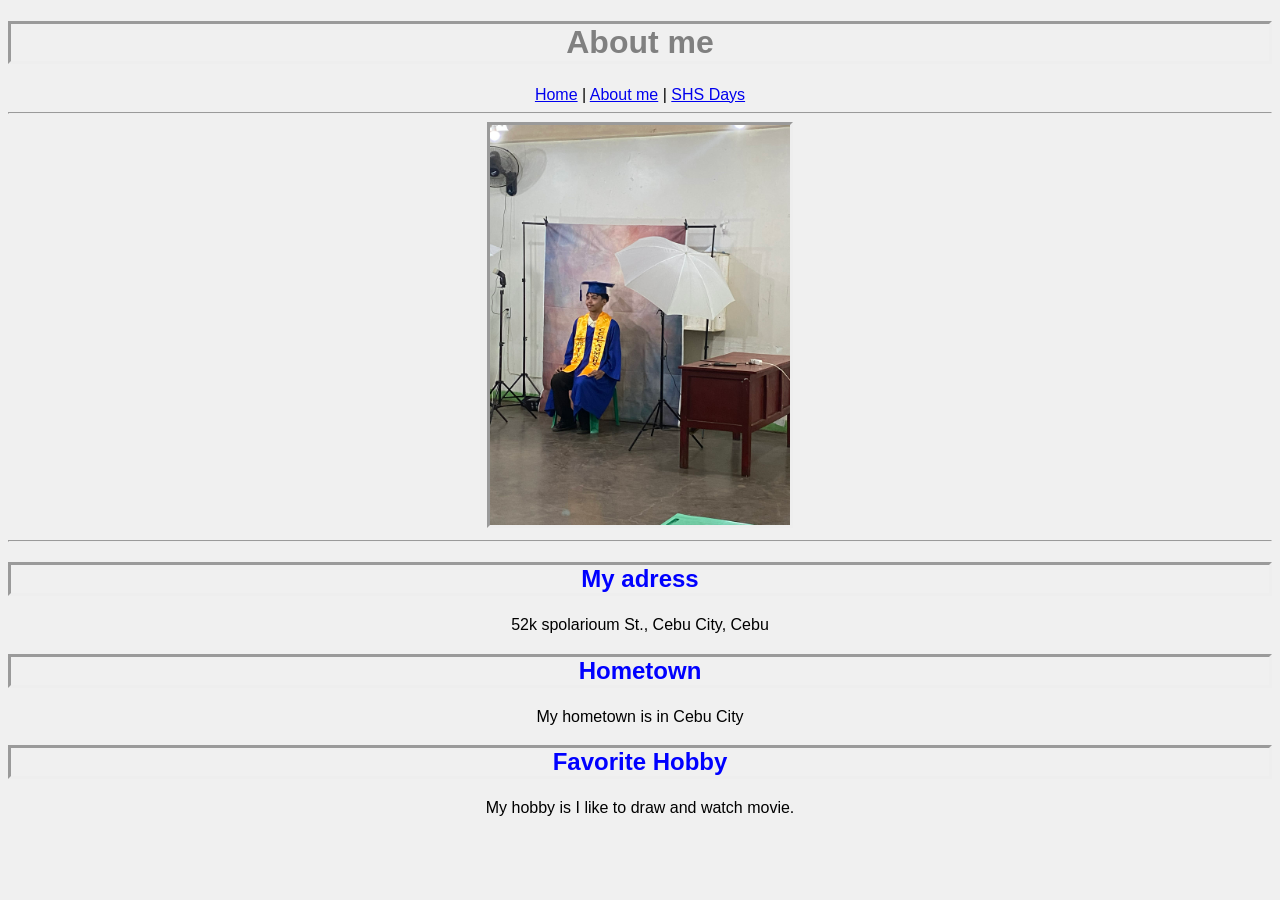
==== about.html @ c8cd2be5 "Add files via upload" ====
<!DOCTYPE html>
<html lang="en">
<head>
    <meta charset="UTF-8">
    <meta name="viewport" content="width=device-width, initial-scale=1.0">
    <title>Document</title>
    <link rel="stylesheet" href="stylesheet.css">
</head>
<body>
    <h1>About me</h1>
    <a href="index.html">Home</a>
    |
     <a href="about.html">About me</a>
    |
    <a href="shsdays.html">SHS Days</a><hr>

 <img src="graduation.jpg">
<hr>
 <h2>My adress</h2>
    <p style="text-align:center;">52k spolarioum St., Cebu City, Cebu</p>

<h2>Hometown</h2>
    <p style="text-align:center;">My hometown is in Cebu City</p>

<h2>Favorite Hobby</h2>
    <p style="text-align:center;"> My hobby is I like to draw and watch movie.

</body>
</html>
---- stylesheet.css ----
body 
{    
    background-color: #f0f0f0;
        font-family: Arial, sans-serif;
            text-align: center;
    }


h1 {
    text-align: center;
        color: grey;
            border-style: inset ;
}
h2{ 
    text-align: center;
        color:  blue;
            border-style: inset ;}

img {
    width: 300px;
    height: 500x;
    border-style: inset;
}
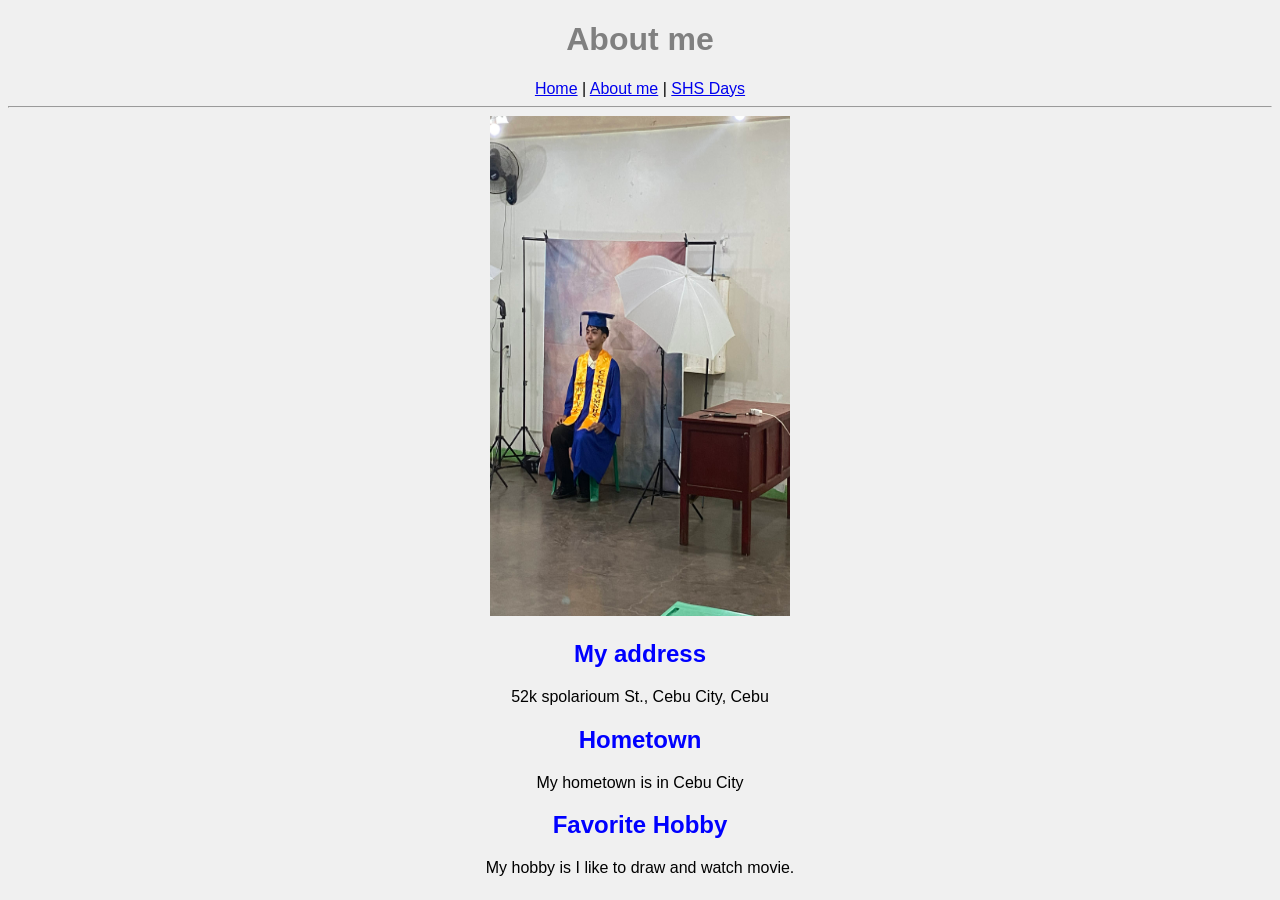
==== commit f37c6666: "Add files via upload" ====
--- a/about.html
+++ b/about.html
@@ -3,20 +3,20 @@
 <head>
     <meta charset="UTF-8">
     <meta name="viewport" content="width=device-width, initial-scale=1.0">
-    <title>Document</title>
+    <title>About Me</title>
     <link rel="stylesheet" href="stylesheet.css">
 </head>
 <body>
     <h1>About me</h1>
+
     <a href="index.html">Home</a>
     |
      <a href="about.html">About me</a>
     |
     <a href="shsdays.html">SHS Days</a><hr>
 
- <img src="graduation.jpg">
-<hr>
- <h2>My adress</h2>
+            <img src="graduation.jpg">
+        <h2>My address</h2>
     <p style="text-align:center;">52k spolarioum St., Cebu City, Cebu</p>
 
 <h2>Hometown</h2>
--- a/stylesheet.css
+++ b/stylesheet.css
@@ -2,23 +2,23 @@
 {    
     background-color: #f0f0f0;
         font-family: Arial, sans-serif;
-            text-align: center;
-    }
+            text-align: center;    
+}
 
 
 h1 {
     text-align: center;
-        color: grey;
-            border-style: inset ;
+    color: grey;
+            
 }
 h2{ 
     text-align: center;
         color:  blue;
-            border-style: inset ;}
+}
 
 img {
     width: 300px;
-    height: 500x;
-    border-style: inset;
+    height: 500px;
+    
 }
 
